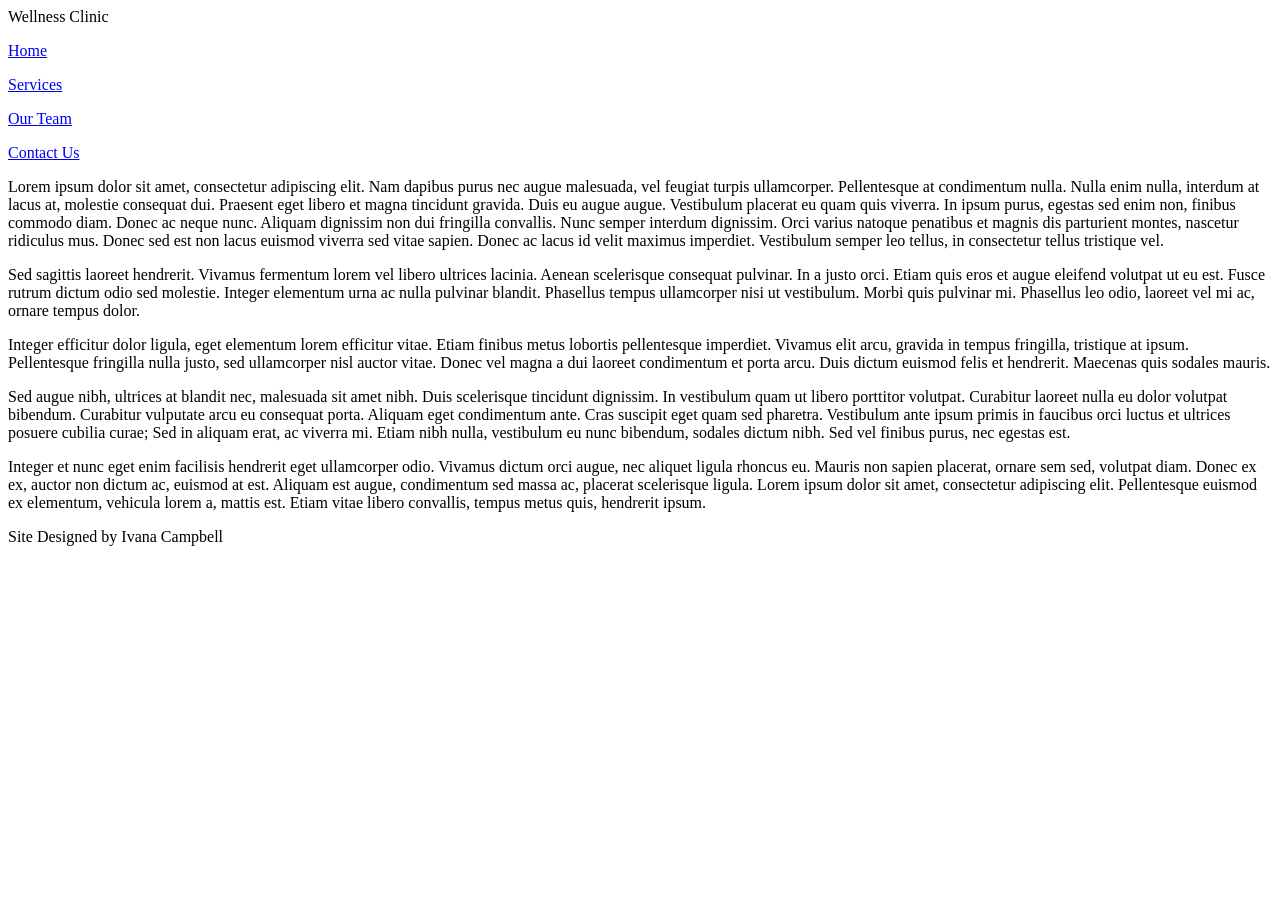
==== index.html @ 3ff5e075 "Add files via upload" ====
<!doctype html>
<html>
<head>
<meta charset="utf-8">
<title>Wellness Clinic|Homepage</title>
<link href="Wellness.css" rel="stylesheet" type="text/css">
</head>
<header>Wellness Clinic</header>
<nav><p><a href="index.html">Home</a></p>
	<p><a href="services.html">Services</a></p>
	<p><a href="team.html">Our Team</a></p>
	<p><a href="contact.html">Contact Us</a></p>
</nav>
<body>
<main><p>Lorem ipsum dolor sit amet, consectetur adipiscing elit. Nam dapibus purus nec augue malesuada, vel feugiat turpis ullamcorper. Pellentesque at condimentum nulla. Nulla enim nulla, interdum at lacus at, molestie consequat dui. Praesent eget libero et magna tincidunt gravida. Duis eu augue augue. Vestibulum placerat eu quam quis viverra. In ipsum purus, egestas sed enim non, finibus commodo diam. Donec ac neque nunc. Aliquam dignissim non dui fringilla convallis. Nunc semper interdum dignissim. Orci varius natoque penatibus et magnis dis parturient montes, nascetur ridiculus mus. Donec sed est non lacus euismod viverra sed vitae sapien. Donec ac lacus id velit maximus imperdiet. Vestibulum semper leo tellus, in consectetur tellus tristique vel.</p>

<p>Sed sagittis laoreet hendrerit. Vivamus fermentum lorem vel libero ultrices lacinia. Aenean scelerisque consequat pulvinar. In a justo orci. Etiam quis eros et augue eleifend volutpat ut eu est. Fusce rutrum dictum odio sed molestie. Integer elementum urna ac nulla pulvinar blandit. Phasellus tempus ullamcorper nisi ut vestibulum. Morbi quis pulvinar mi. Phasellus leo odio, laoreet vel mi ac, ornare tempus dolor.</p>

<p>Integer efficitur dolor ligula, eget elementum lorem efficitur vitae. Etiam finibus metus lobortis pellentesque imperdiet. Vivamus elit arcu, gravida in tempus fringilla, tristique at ipsum. Pellentesque fringilla nulla justo, sed ullamcorper nisl auctor vitae. Donec vel magna a dui laoreet condimentum et porta arcu. Duis dictum euismod felis et hendrerit. Maecenas quis sodales mauris.</p>

<p>Sed augue nibh, ultrices at blandit nec, malesuada sit amet nibh. Duis scelerisque tincidunt dignissim. In vestibulum quam ut libero porttitor volutpat. Curabitur laoreet nulla eu dolor volutpat bibendum. Curabitur vulputate arcu eu consequat porta. Aliquam eget condimentum ante. Cras suscipit eget quam sed pharetra. Vestibulum ante ipsum primis in faucibus orci luctus et ultrices posuere cubilia curae; Sed in aliquam erat, ac viverra mi. Etiam nibh nulla, vestibulum eu nunc bibendum, sodales dictum nibh. Sed vel finibus purus, nec egestas est.</p>

<p>Integer et nunc eget enim facilisis hendrerit eget ullamcorper odio. Vivamus dictum orci augue, nec aliquet ligula rhoncus eu. Mauris non sapien placerat, ornare sem sed, volutpat diam. Donec ex ex, auctor non dictum ac, euismod at est. Aliquam est augue, condimentum sed massa ac, placerat scelerisque ligula. Lorem ipsum dolor sit amet, consectetur adipiscing elit. Pellentesque euismod ex elementum, vehicula lorem a, mattis est. Etiam vitae libero convallis, tempus metus quis, hendrerit ipsum.</p></main>
<footer>Site Designed by Ivana Campbell</footer>


</body>
</html>
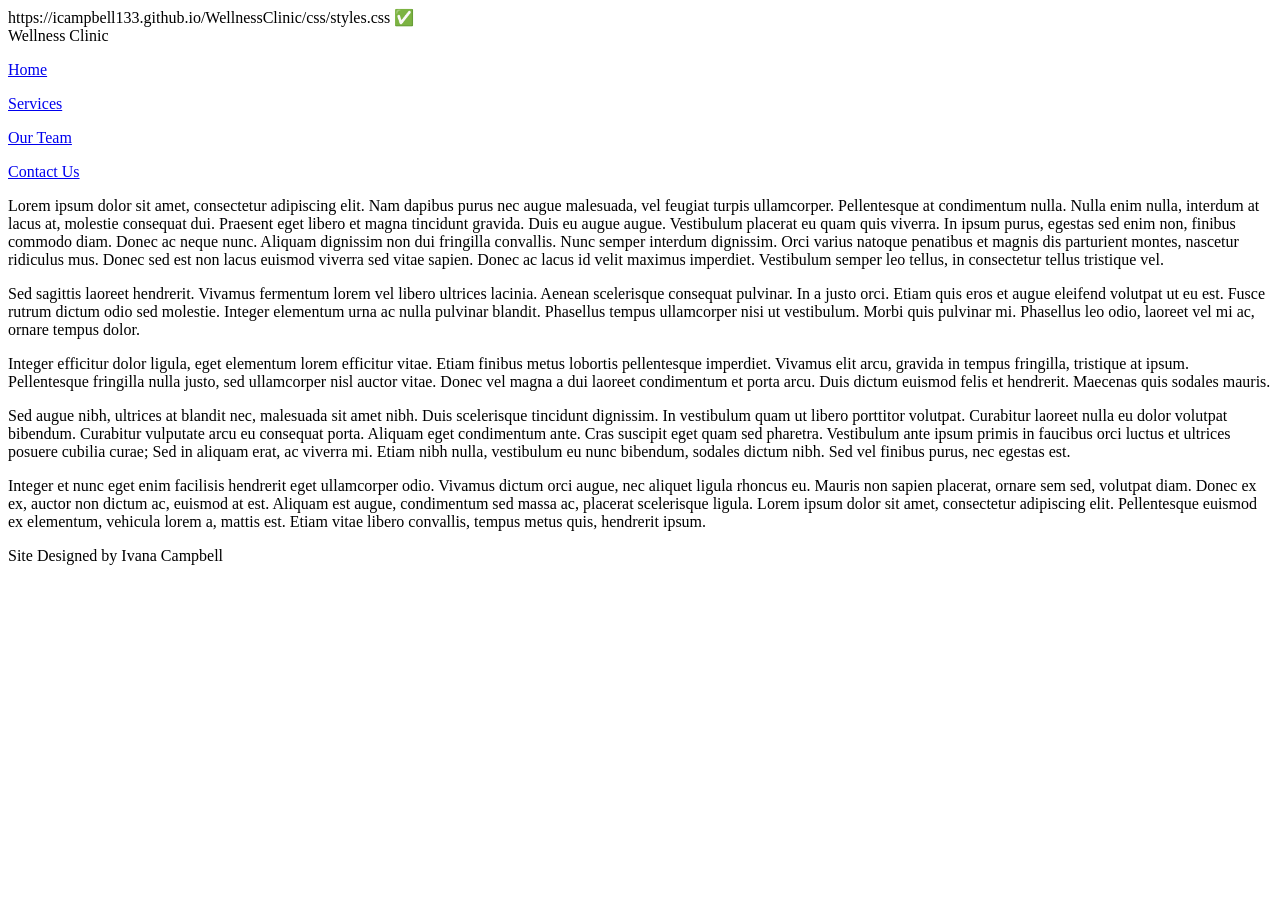
==== commit 88f85070: "Update index.html" ====
--- a/index.html
+++ b/index.html
@@ -3,7 +3,7 @@
 <head>
 <meta charset="utf-8">
 <title>Wellness Clinic|Homepage</title>
-<link href="Wellness.css" rel="stylesheet" type="text/css">
+https://icampbell133.github.io/WellnessClinic/css/styles.css ✅
 </head>
 <header>Wellness Clinic</header>
 <nav><p><a href="index.html">Home</a></p>
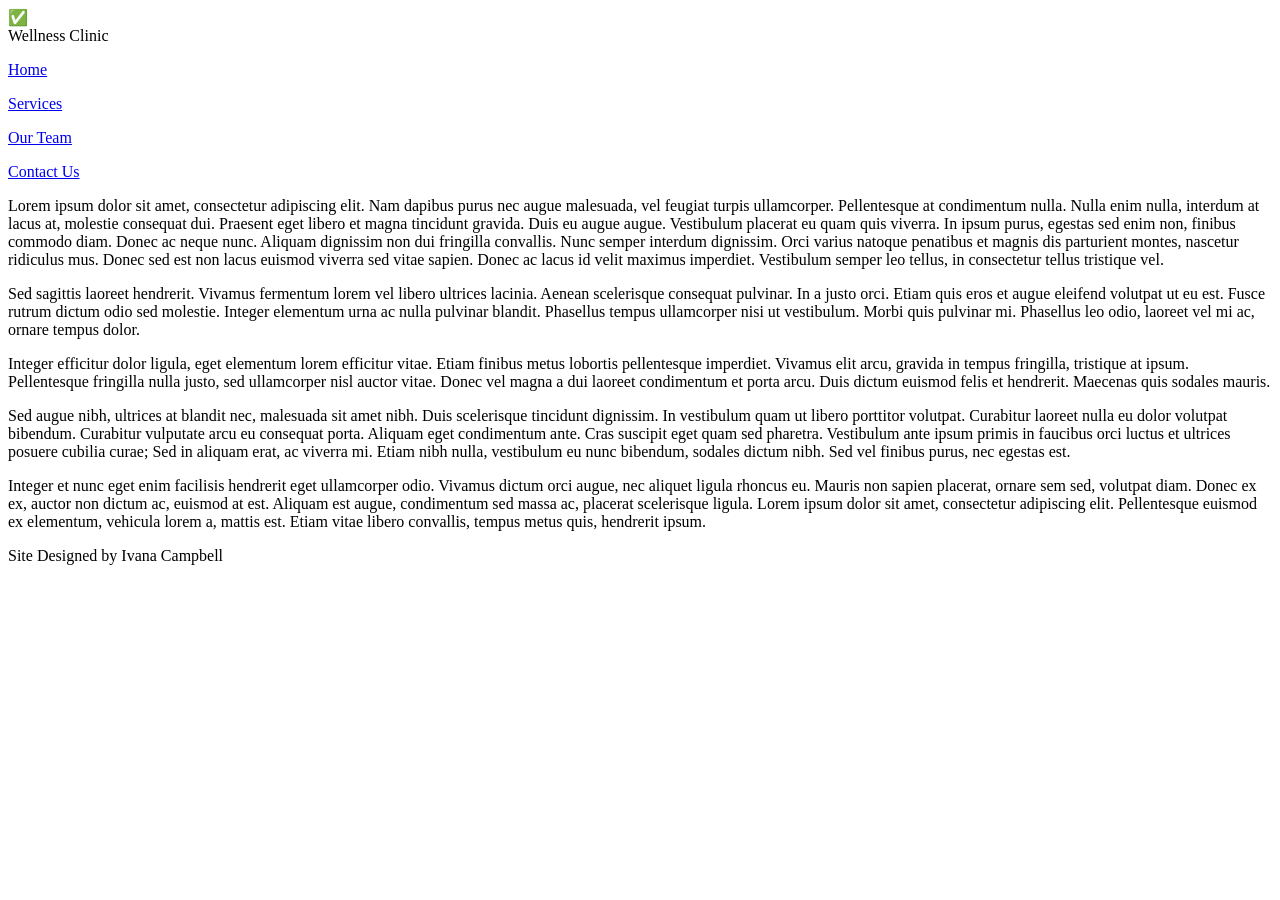
==== commit c3f77453: "Update index.html" ====
--- a/index.html
+++ b/index.html
@@ -3,7 +3,7 @@
 <head>
 <meta charset="utf-8">
 <title>Wellness Clinic|Homepage</title>
-https://icampbell133.github.io/WellnessClinic/css/styles.css ✅
+<link rel="stylesheet" href="css/styles.css">✅
 </head>
 <header>Wellness Clinic</header>
 <nav><p><a href="index.html">Home</a></p>
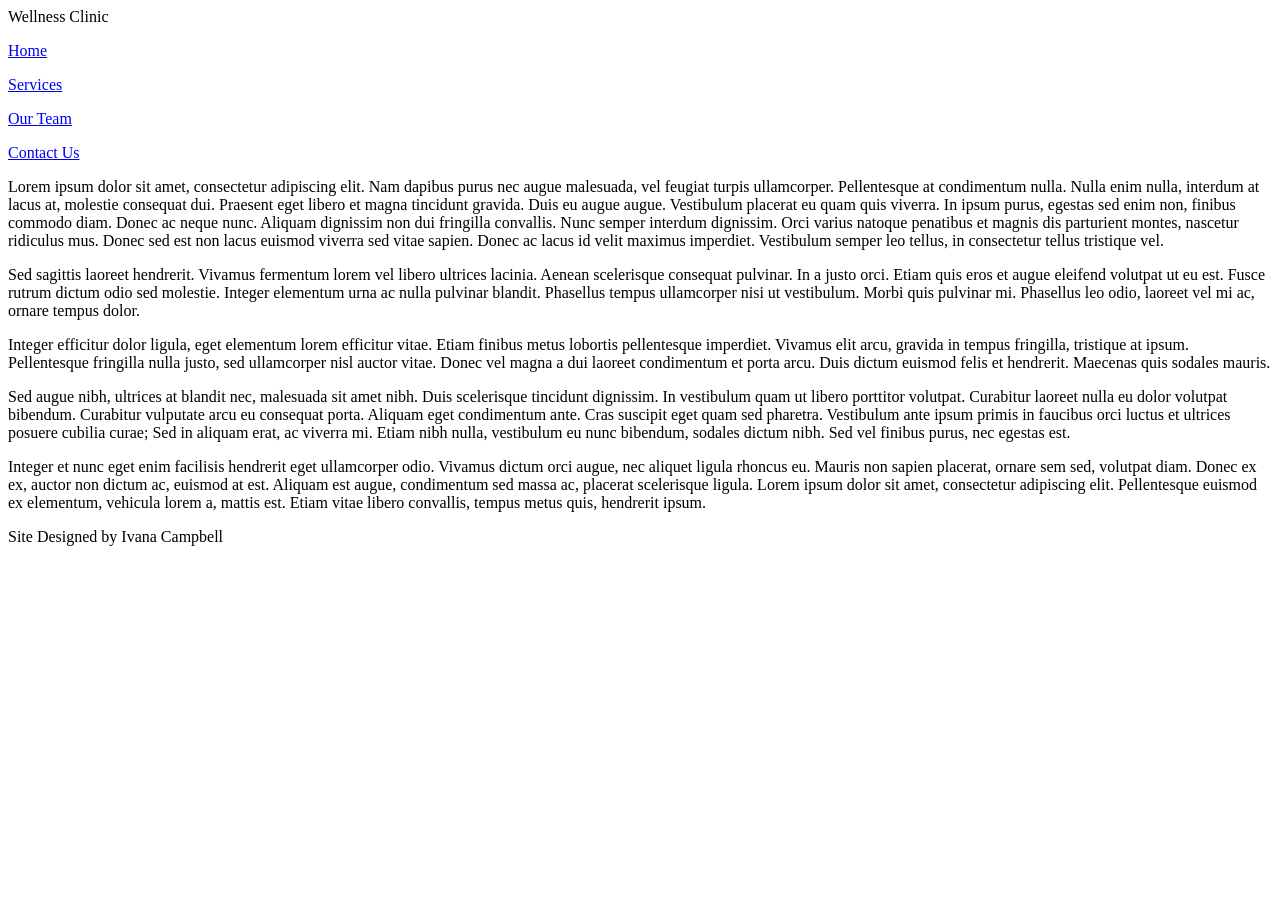
==== commit 3bc9cb86: "Update index.html" ====
--- a/index.html
+++ b/index.html
@@ -3,15 +3,16 @@
 <head>
 <meta charset="utf-8">
 <title>Wellness Clinic|Homepage</title>
-<link rel="stylesheet" href="css/styles.css">✅
+<link rel="stylesheet" href="css/styles.css">
 </head>
+<body>
 <header>Wellness Clinic</header>
 <nav><p><a href="index.html">Home</a></p>
 	<p><a href="services.html">Services</a></p>
 	<p><a href="team.html">Our Team</a></p>
 	<p><a href="contact.html">Contact Us</a></p>
 </nav>
-<body>
+
 <main><p>Lorem ipsum dolor sit amet, consectetur adipiscing elit. Nam dapibus purus nec augue malesuada, vel feugiat turpis ullamcorper. Pellentesque at condimentum nulla. Nulla enim nulla, interdum at lacus at, molestie consequat dui. Praesent eget libero et magna tincidunt gravida. Duis eu augue augue. Vestibulum placerat eu quam quis viverra. In ipsum purus, egestas sed enim non, finibus commodo diam. Donec ac neque nunc. Aliquam dignissim non dui fringilla convallis. Nunc semper interdum dignissim. Orci varius natoque penatibus et magnis dis parturient montes, nascetur ridiculus mus. Donec sed est non lacus euismod viverra sed vitae sapien. Donec ac lacus id velit maximus imperdiet. Vestibulum semper leo tellus, in consectetur tellus tristique vel.</p>
 
 <p>Sed sagittis laoreet hendrerit. Vivamus fermentum lorem vel libero ultrices lacinia. Aenean scelerisque consequat pulvinar. In a justo orci. Etiam quis eros et augue eleifend volutpat ut eu est. Fusce rutrum dictum odio sed molestie. Integer elementum urna ac nulla pulvinar blandit. Phasellus tempus ullamcorper nisi ut vestibulum. Morbi quis pulvinar mi. Phasellus leo odio, laoreet vel mi ac, ornare tempus dolor.</p>
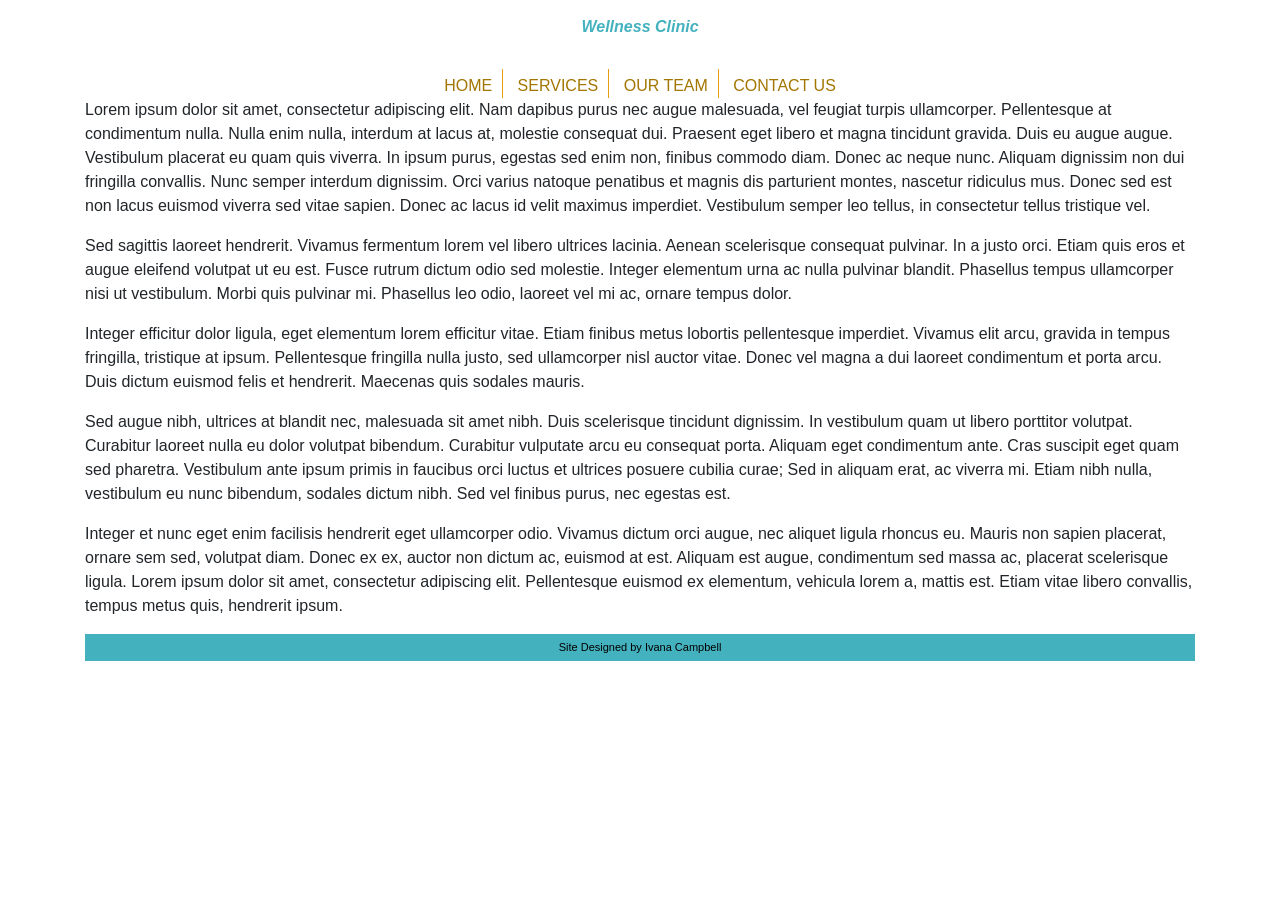
==== commit f9f0de35: "Add files via upload" ====
--- a/index.html
+++ b/index.html
@@ -2,17 +2,20 @@
 <html>
 <head>
 <meta charset="utf-8">
+<meta http-equiv="X-UA-Compatible" content="IE=edge">
+<meta name="viewport" content="width=device-width, initial-scale=1.0">
 <title>Wellness Clinic|Homepage</title>
-<link rel="stylesheet" href="css/styles.css">
+<link href="css/wellness.css" rel="stylesheet" type="text/css">
+<link href="css/bootstrap-4.4.1.css" rel="stylesheet" type="text/css">
 </head>
-<body>
 <header>Wellness Clinic</header>
 <nav><p><a href="index.html">Home</a></p>
 	<p><a href="services.html">Services</a></p>
 	<p><a href="team.html">Our Team</a></p>
 	<p><a href="contact.html">Contact Us</a></p>
 </nav>
-
+<body>
+<div class="container">
 <main><p>Lorem ipsum dolor sit amet, consectetur adipiscing elit. Nam dapibus purus nec augue malesuada, vel feugiat turpis ullamcorper. Pellentesque at condimentum nulla. Nulla enim nulla, interdum at lacus at, molestie consequat dui. Praesent eget libero et magna tincidunt gravida. Duis eu augue augue. Vestibulum placerat eu quam quis viverra. In ipsum purus, egestas sed enim non, finibus commodo diam. Donec ac neque nunc. Aliquam dignissim non dui fringilla convallis. Nunc semper interdum dignissim. Orci varius natoque penatibus et magnis dis parturient montes, nascetur ridiculus mus. Donec sed est non lacus euismod viverra sed vitae sapien. Donec ac lacus id velit maximus imperdiet. Vestibulum semper leo tellus, in consectetur tellus tristique vel.</p>
 
 <p>Sed sagittis laoreet hendrerit. Vivamus fermentum lorem vel libero ultrices lacinia. Aenean scelerisque consequat pulvinar. In a justo orci. Etiam quis eros et augue eleifend volutpat ut eu est. Fusce rutrum dictum odio sed molestie. Integer elementum urna ac nulla pulvinar blandit. Phasellus tempus ullamcorper nisi ut vestibulum. Morbi quis pulvinar mi. Phasellus leo odio, laoreet vel mi ac, ornare tempus dolor.</p>
@@ -23,7 +26,7 @@
 
 <p>Integer et nunc eget enim facilisis hendrerit eget ullamcorper odio. Vivamus dictum orci augue, nec aliquet ligula rhoncus eu. Mauris non sapien placerat, ornare sem sed, volutpat diam. Donec ex ex, auctor non dictum ac, euismod at est. Aliquam est augue, condimentum sed massa ac, placerat scelerisque ligula. Lorem ipsum dolor sit amet, consectetur adipiscing elit. Pellentesque euismod ex elementum, vehicula lorem a, mattis est. Etiam vitae libero convallis, tempus metus quis, hendrerit ipsum.</p></main>
 <footer>Site Designed by Ivana Campbell</footer>
-
+</div>
 
 </body>
 </html>
--- a/css/wellness.css
+++ b/css/wellness.css
@@ -0,0 +1,152 @@
+@charset "utf-8";
+/* CSS Document */
+/* =========================
+   BASE STYLES
+========================= */
+
+body {
+    margin: 0;
+    padding: 0;
+    font-family: Gotham, "Helvetica Neue", Helvetica, Arial, sans-serif;
+}
+
+/* =========================
+   HEADER
+========================= */
+
+header {
+    margin: 0;
+    padding: 15px 5px;
+    width: 100%;
+    text-align: center;
+    background-color: #FFF;
+    font-weight: 700;
+    color: #44B1BE;
+    font-style: oblique;
+}
+
+/* =========================
+   NAVIGATION
+========================= */
+
+nav {
+    margin: 0;
+    padding: 15px 0 0;
+    width: 100%;
+    text-align: center;
+    background-color: #FFF;
+}
+
+nav p {
+    margin: 0;
+    padding: 5px 10px 0;
+    display: inline-block;
+    border-right: 1px solid #E69B11;
+}
+
+nav p:last-of-type {
+    border-right: none;
+}
+
+nav p a {
+    font-weight: 500;
+    color: #A37601;
+    text-decoration: none;
+    text-transform: uppercase;
+}
+
+nav p a:hover {
+    color: #2B4F9C;
+}
+
+/* =========================
+   MAIN LAYOUT (GRID)
+========================= */
+
+main {
+    display: flex;
+    flex-wrap: wrap;
+    justify-content: center;
+    gap: 15px;
+}
+
+/* =========================
+   CARD CONTAINERS
+========================= */
+
+.figure {
+    width: 160px;              /* smaller cards */
+    margin: 10px;
+    text-align: center;
+    background: #fff;
+    border-radius: 8px;
+    overflow: hidden;
+    box-shadow: 0 2px 6px rgba(0,0,0,0.1);
+}
+
+/* =========================
+   IMAGES
+========================= */
+
+.figure img {
+    width: 100%;
+    height: 160px;             /* smaller images */
+    object-fit: cover;
+    display: block;
+}
+
+/* =========================
+   CAPTIONS
+========================= */
+
+.figure figcaption {
+    padding: 8px;
+    font-size: 13px;
+    font-weight: 500;
+}
+
+/* =========================
+   HEADINGS
+========================= */
+
+h1 {
+    text-align: center;
+}
+
+h2 {
+    color: #A37601;
+    font-family: Gotham, "Helvetica Neue", Helvetica, Arial, sans-serif;
+}
+
+h3 {
+    padding-left: 15px;
+}
+
+/* =========================
+   FOOTER
+========================= */
+
+footer {
+    margin: 0;
+    padding: 5px;
+    width: 100%;
+    font-size: 11px;
+    font-weight: 300;
+    color: #000;
+    text-align: center;
+    background-color: #44B1BE;
+}
+
+/* =========================
+   RESPONSIVE DESIGN
+========================= */
+
+@media (max-width: 600px) {
+    .figure {
+        width: 90%;
+    }
+
+    .figure img {
+        height: 200px;
+    }
+}
